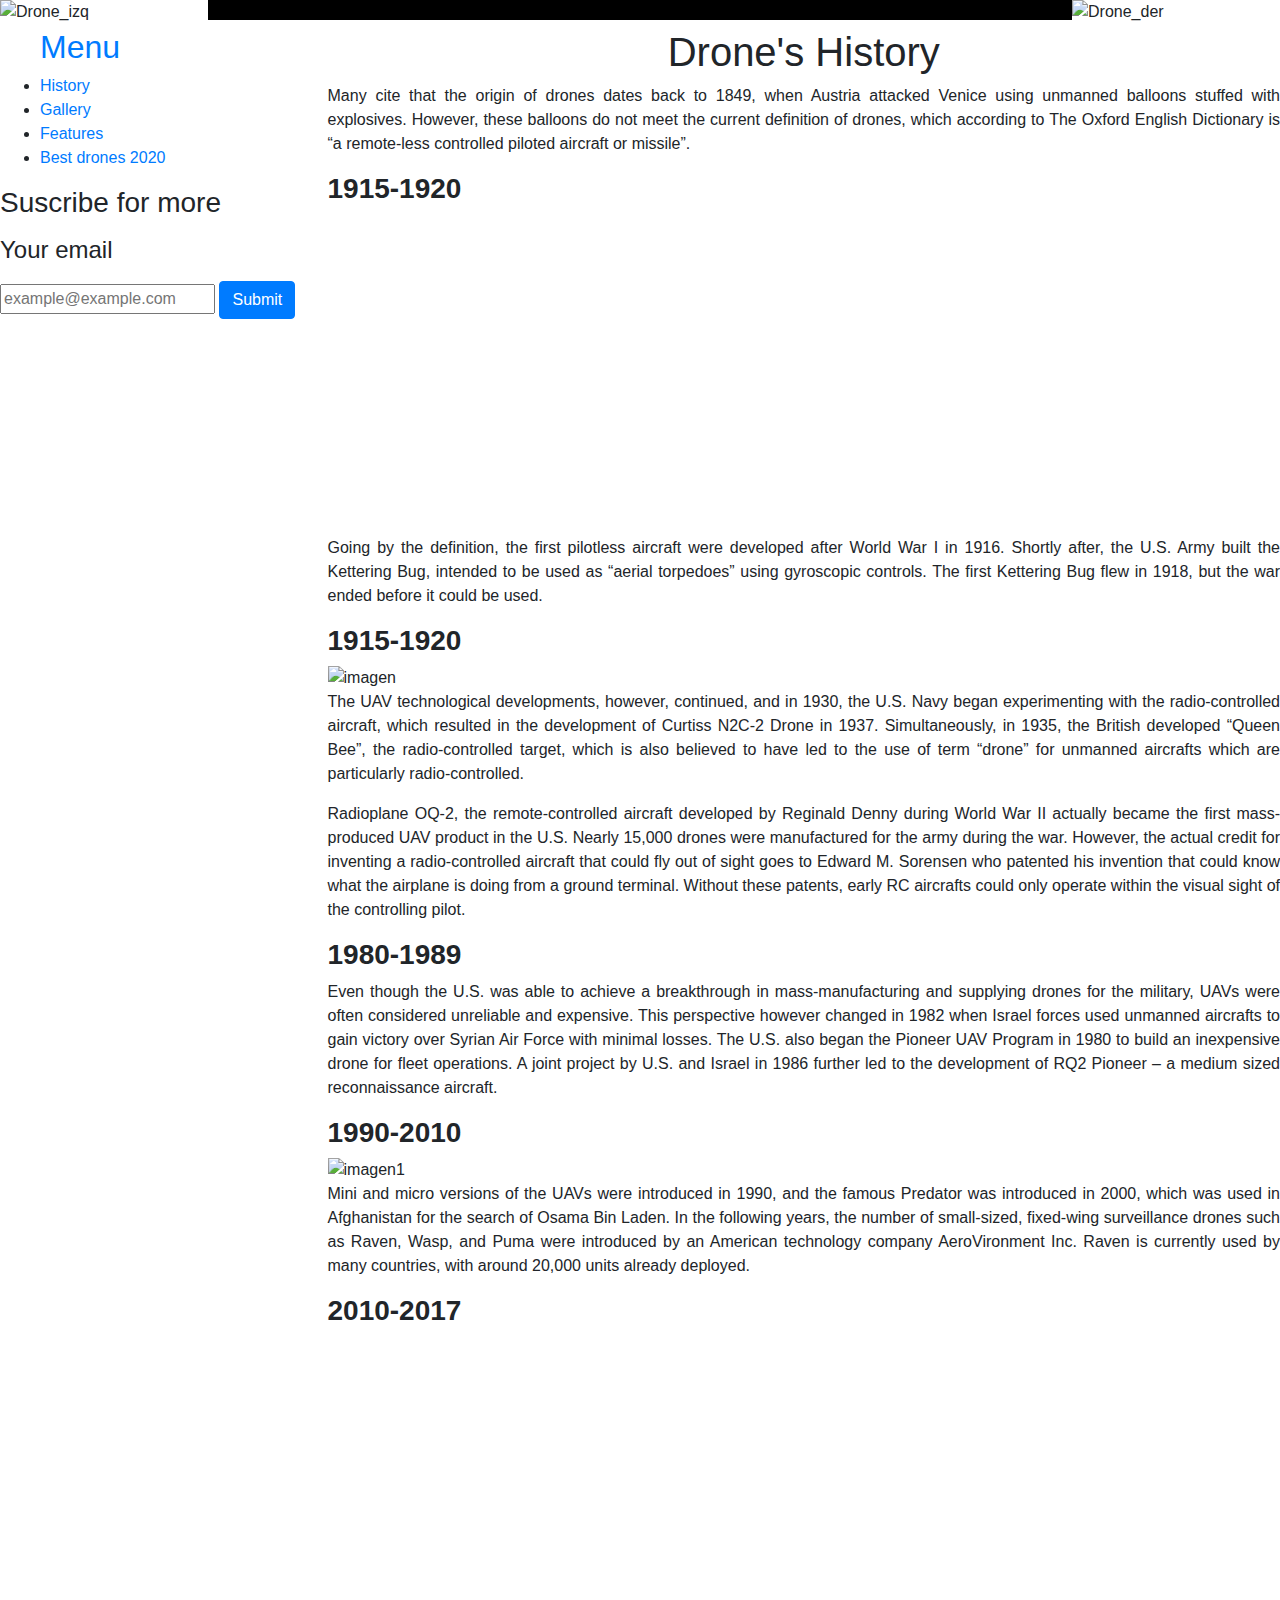
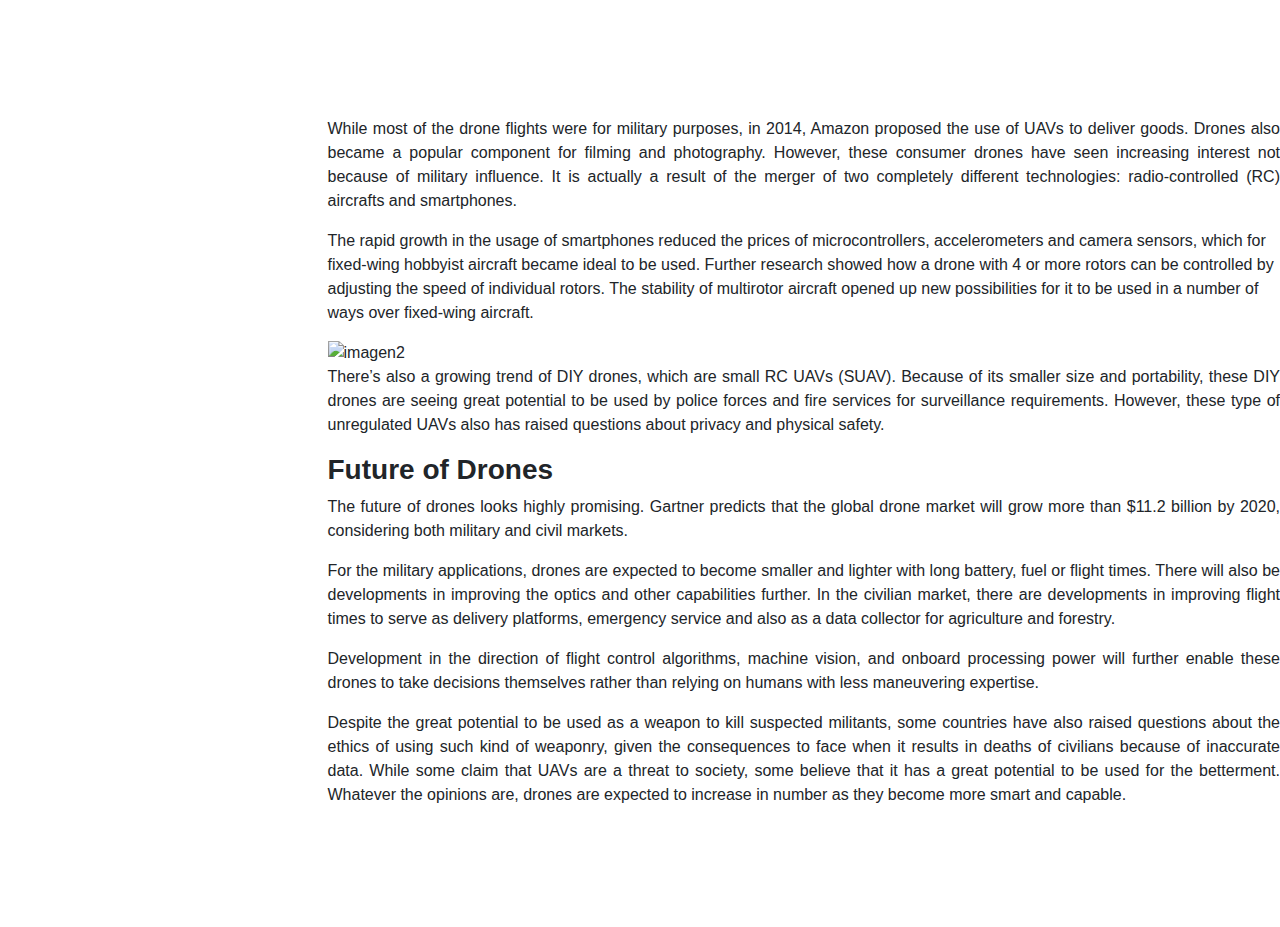
==== Pages (HTML)/page1.html @ bbf335b7 "update" ====
<!DOCTYPE html>
<html>
    <head>
        <title>History</title>
        <link rel="stylesheet" href="https://maxcdn.bootstrapcdn.com/bootstrap/4.0.0/css/bootstrap.min.css" integrity="sha384-Gn5384xqQ1aoWXA+058RXPxPg6fy4IWvTNh0E263XmFcJlSAwiGgFAW/dAiS6JXm" crossorigin="anonymous">
        <link rel="stylesheet" href="../Styles/styles.css">
    </head>

    <body>
      <div class="media">
        <img src="../Images/Drone_izq.png" width="15%"class="mr-3" alt="Drone_izq" >
        <div class="media-body">
          <h1 class="mt-0"  id="titulo"style="color: white;font-size:50px; text-align:center; font-family:Arial, sans-serif; font-weight:100;background-color: black; border: 10px solid black;
            "></h1>
        </div>
        <img src="../Images/Drone_der.png" width="15%"class="mr-3" alt="Drone_der">
    </div>



      <div class="row">
        <div class="col-3">
          <ul>
            <h2><a href="index.html">Menu</a></h2>
            <li><a href="page1.html">History</a></li>
            <li><a href="page2.html">Gallery</a></li>
            <li><a href="page3.html">Features</a></li>
            <li><a href="page4.html">Best drones 2020</a></li>
          </ul>
          <h3><p>Suscribe for more</p></h3>

        <form>
          <h4><p>Your email</p></h4>
          <input type="email" name="email" placeholder="example@example.com">
          <button class="btn btn-primary" type="submit" >Submit</button>
        </form>
      </div>
        <div class="col-9">
          <div id="fondo">
            <h1 style="text-align:center;">Drone's History</h1>
            <p style="text-align: justify;">Many cite that the origin of drones dates back to 1849, when Austria attacked Venice using unmanned balloons stuffed with explosives. However, these balloons do not meet the current definition of drones, which according to The Oxford English Dictionary is “a remote-less controlled piloted aircraft or missile”.</p>
            <h3 style="font-weight:bold">1915-1920</h3>
            <iframe width="560" height="315" src="https://www.youtube.com/embed/gNO84yh2ZxY" frameborder="0" allow="accelerometer; autoplay; encrypted-media; gyroscope; picture-in-picture" allowfullscreen></iframe>
            <p style="text-align: justify;">Going by the definition, the first pilotless aircraft were developed after World War I in 1916. Shortly after, the U.S. Army built the Kettering Bug, intended to be used as “aerial torpedoes” using gyroscopic controls. The first Kettering Bug flew in 1918, but the war ended before it could be used.</p>
            <h3 style="font-weight:bold">1915-1920</h3>
            <img src="https://inteng-storage.s3.amazonaws.com/images/JANUARY/sizes/Radioplane_OQ-3_resize_md.jpg" alt="imagen">
            <p style="text-align: justify;">The UAV technological developments, however, continued, and in 1930, the U.S. Navy began experimenting with the radio-controlled aircraft, which resulted in the development of Curtiss N2C-2 Drone in 1937. Simultaneously, in 1935, the British developed “Queen Bee”, the radio-controlled target, which is also believed to have led to the use of term “drone” for unmanned aircrafts which are particularly radio-controlled.</p>
            <p></p>
            <p style="text-align: justify;">Radioplane OQ-2, the remote-controlled aircraft developed by Reginald Denny during World War II actually became the first mass-produced UAV product in the U.S. Nearly 15,000 drones were manufactured for the army during the war.

            However, the actual credit for inventing a radio-controlled aircraft that could fly out of sight goes to Edward M. Sorensen who patented his invention that could know what the airplane is doing from a ground terminal. Without these patents, early RC aircrafts could only operate within the visual sight of the controlling pilot.</p>
            <h3 style="font-weight:bold">1980-1989</h3>
            <p style="text-align: justify;">Even though the U.S. was able to achieve a breakthrough in mass-manufacturing and supplying drones for the military, UAVs were often considered unreliable and expensive. This perspective however changed in 1982 when Israel forces used unmanned aircrafts to gain victory over Syrian Air Force with minimal losses. The U.S. also began the Pioneer UAV Program in 1980 to build an inexpensive drone for fleet operations. A joint project by U.S. and Israel in 1986 further led to the development of RQ2 Pioneer – a medium sized reconnaissance aircraft.</p>
            <h3 style="font-weight:bold">1990-2010</h3>
            <img src="https://inteng-storage.s3.amazonaws.com/images/JANUARY/sizes/Predator_unmanned_aircraft_resize_md.jpg" alt="imagen1">
            <p style="text-align: justify;">Mini and micro versions of the UAVs were introduced in 1990, and the famous Predator was introduced in 2000, which was used in Afghanistan for the search of Osama Bin Laden. In the following years, the number of small-sized, fixed-wing surveillance drones such as Raven, Wasp, and Puma were introduced by an American technology company AeroVironment Inc. Raven is currently used by many countries, with around 20,000 units already deployed.</p>
            <h3 style="font-weight:bold">2010-2017</h3>
            <iframe width="664" height="374" src="https://www.youtube.com/embed/MXo_d6tNWuY" frameborder="0" allow="accelerometer; autoplay; encrypted-media; gyroscope; picture-in-picture" allowfullscreen></iframe>
            <p style="text-align: justify;">While most of the drone flights were for military purposes, in 2014, Amazon proposed the use of UAVs to deliver goods. Drones also became a popular component for filming and photography. However, these consumer drones have seen increasing interest not because of military influence. It is actually a result of the merger of two completely different technologies: radio-controlled (RC) aircrafts and smartphones.</p>
            <p></p>
            <p>The rapid growth in the usage of smartphones reduced the prices of microcontrollers, accelerometers and camera sensors, which for fixed-wing hobbyist aircraft became ideal to be used. Further research showed how a drone with 4 or more rotors can be controlled by adjusting the speed of individual rotors. The stability of multirotor aircraft opened up new possibilities for it to be used in a number of ways over fixed-wing aircraft.</p>
            <img src="https://inteng-storage.s3.amazonaws.com/images/JANUARY/sizes/diy-drone_resize_md.jpg" alt="imagen2">
            <p style="text-align: justify;">There’s also a growing trend of DIY drones, which are small RC UAVs (SUAV). Because of its smaller size and portability, these DIY drones are seeing great potential to be used by police forces and fire services for surveillance requirements. However, these type of unregulated UAVs also has raised questions about privacy and physical safety.</p>
            <h3 style="font-weight:bold">Future of Drones</h3>
            <p style="text-align: justify;">The future of drones looks highly promising. Gartner predicts that the global drone market will grow more than $11.2 billion by 2020, considering both military and civil markets.</p>
            <p></p>
            <p style="text-align: justify;">For the military applications, drones are expected to become smaller and lighter with long battery, fuel or flight times. There will also be developments in improving the optics and other capabilities further. In the civilian market, there are developments in improving flight times to serve as delivery platforms, emergency service and also as a data collector for agriculture and forestry.</p>
            <p></p>
            <p style="text-align: justify;">Development in the direction of flight control algorithms, machine vision, and onboard processing power will further enable these drones to take decisions themselves rather than relying on humans with less maneuvering expertise.</p>
            <p></p>
            <p style="text-align: justify;">Despite the great potential to be used as a weapon to kill suspected militants, some countries have also raised questions about the ethics of using such kind of weaponry, given the consequences to face when it results in deaths of civilians because of inaccurate data. While some claim that UAVs are a threat to society, some believe that it has a great potential to be used for the betterment. Whatever the opinions are, drones are expected to increase in number as they become more smart and capable.</p>
          </div>

        </div>
      </div>
      <p style="color:white; margin:20px; padding:20px">Copyright © 2020</p>

    </body>
</html>
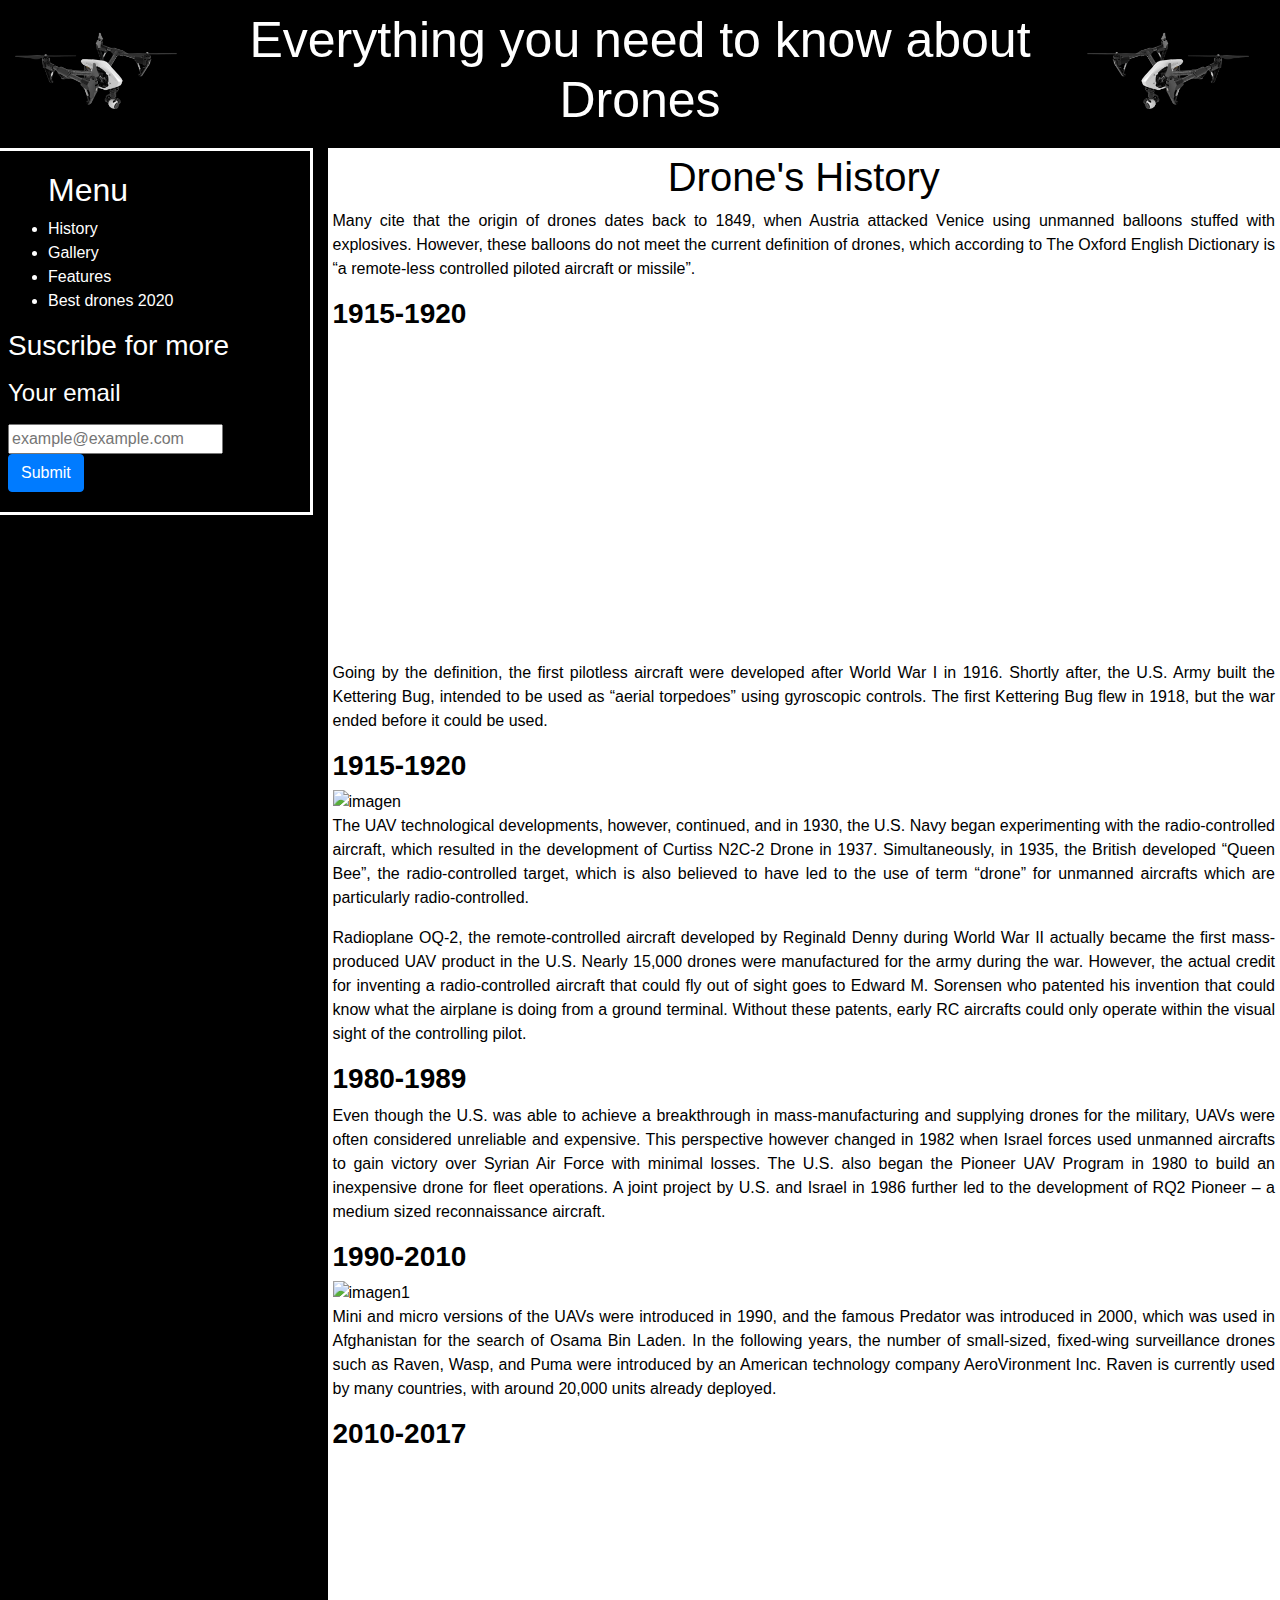
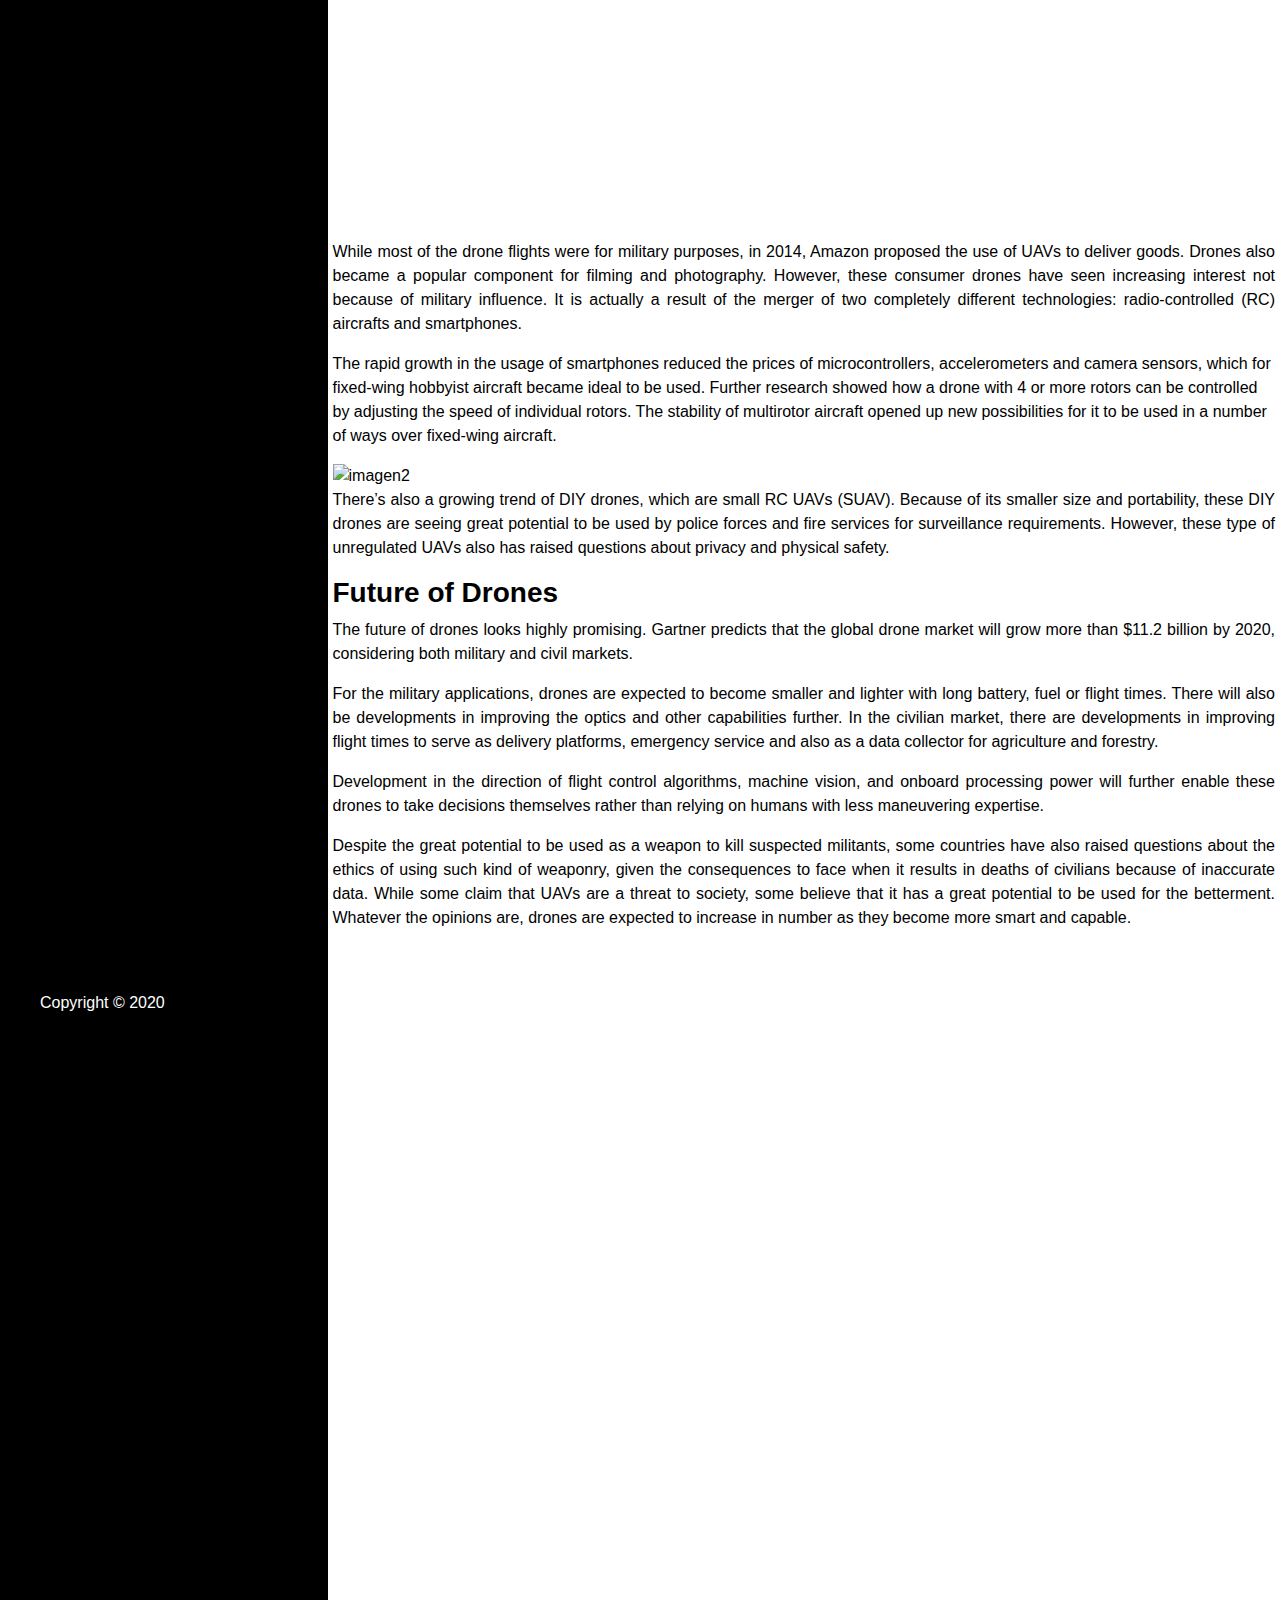
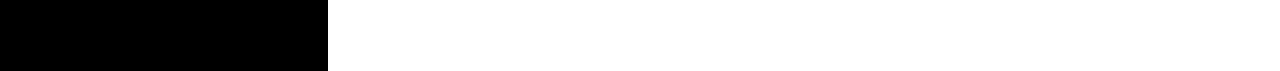
==== commit 0d420254: "update" ====
--- a/Pages (HTML)/page1.html
+++ b/Pages (HTML)/page1.html
@@ -21,7 +21,7 @@
       <div class="row">
         <div class="col-3">
           <ul>
-            <h2><a href="index.html">Menu</a></h2>
+            <h2><a href="../index.html">Menu</a></h2>
             <li><a href="page1.html">History</a></li>
             <li><a href="page2.html">Gallery</a></li>
             <li><a href="page3.html">Features</a></li>
--- a/Styles/styles.css
+++ b/Styles/styles.css
@@ -0,0 +1,125 @@
+.col-3 {
+  padding: 20px;
+  background-color: black;
+  border: 3px solid white;
+  color: white;
+  height: 100%; }
+
+body {
+  background-color: black; }
+
+ul, a {
+  color: white; }
+
+a:hover {
+  color: yellow; }
+
+#fondo {
+  padding: 5px;
+  /* position: relative;
+  left: 330px; */
+  /* margin:50px; */
+  background-color: white;
+  color: black;
+  height: 130%;
+  width: 100%; }
+
+/* .media {
+  position: fixed;
+} */
+.gallery {
+  border: 1px solid #ccc;
+  margin: 20px;
+  /* float: left; */
+  width: 90%; }
+
+/* .gallery:hover {
+  border: 1px solid #777;
+}*/
+.gallery img {
+  width: 100%;
+  height: auto; }
+
+.desc {
+  padding: 15px;
+  text-align: center;
+  background-color: black;
+  color: white; }
+
+/* .gallery img:active {
+  top: 0;
+  left: 0;
+  width: 300%;
+    /* background-color: black; */
+/* .gallery{
+    position: 10%;
+    animation-name: images;
+    animation-duration: 7s;
+     animation-fill-mode: backwards;
+  } */
+@keyframes images {
+  0% {
+    opacity: 0; }
+  50% {
+    opacity: 1; }
+  100% {
+    opacity: 0; } }
+.galeria {
+  height: calc( var(--h) + 3em);
+  width: var(--w);
+  /* border: 1px solid #555; */
+  position: relative;
+  display: inline-block; }
+
+.galeria img {
+  position: absolute;
+  top: 0;
+  left: 0;
+  opacity: 0;
+  /* transition: opacity 2s; */
+  border: 3px solid white; }
+
+.galeria input[type=radio] {
+  position: relative;
+  bottom: calc(-1 * var(--h) - 1.5em);
+  left: .5em; }
+
+.galeria input[type=radio]:nth-of-type(1):checked ~ img:nth-of-type(1) {
+  opacity: 1; }
+
+.galeria input[type=radio]:nth-of-type(2):checked ~ img:nth-of-type(2) {
+  opacity: 1; }
+
+.galeria input[type=radio]:nth-of-type(3):checked ~ img:nth-of-type(3) {
+  opacity: 1; }
+
+.galeria input[type=radio]:nth-of-type(4):checked ~ img:nth-of-type(4) {
+  opacity: 1; }
+
+img {
+  display: block;
+  margin: auto; }
+
+table {
+  border: 2px solid black;
+  border-collapse: collapse;
+  width: 50%; }
+
+th, td {
+  border: 1px solid black;
+  padding: 5px;
+  text-align: center; }
+
+th {
+  background-color: lightgray; }
+
+@media (min-width: 600px) {
+  #titulo::before {
+    content: "Everything you need to know about Drones"; } }
+@media (max-width: 599px) {
+  #titulo::before {
+    content: " Drones"; } }
+h1 {
+  color: black; }
+
+/*# sourceMappingURL=styles.css.map */
